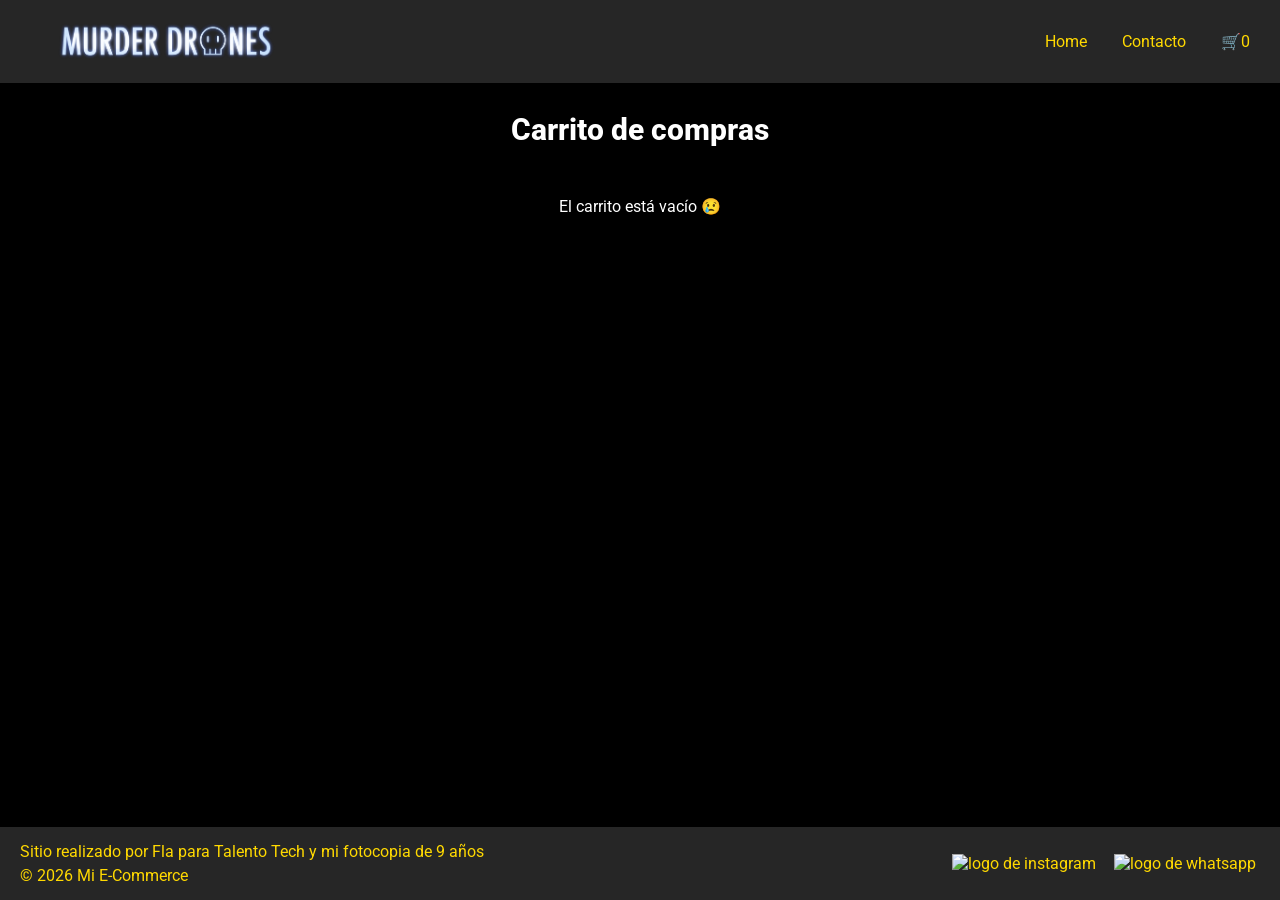
==== pages/carrito.html @ f5bced23 "Todos los scripts del carrito y estilos de estructura finales" ====
<!doctype html>
<html lang="en">
  <head>
    <meta charset="UTF-8" />
    <meta name="viewport" content="width=device-width, initial-scale=1.0" />
    <link rel="stylesheet" href="../css/styles.css" />
    <link
      href="https://fonts.googleapis.com/css2?family=Roboto:ital,wght@0,100..900;1,100..900&display=swap"
      rel="stylesheet"
    />
    <title>Document</title>
  </head>
  <body>
    <header>
      <div class="div-logo">
        <a class="logo" href="../index.html">
          <img
            src="../img/Murder-Drones-Logo-PNG-1.png"
            alt="Murder Drones Store"
        /></a>
      </div>

      <nav class="header-nav">
        <ul>
          <li>
            <a href="../index.html">Home</a>
          </li>
          <li>
            <a href="./contacto.html">Contacto</a>
          </li>
          <li>
            <a href="./carrito.html" class="carrito-icono"
              >🛒<span id="contador-carrito">0</span></a
            >
            <!-- entramos a la carpeta carrito a través de pages, definimos la clase,el icono se hace con Win+./ Muestra cuántos productos hay (empieza en 0) y tiene un identificador único para que JavaScript pueda encontrarlo y cambiar el número cuando el usuario agrega o quita productos.-->
          </li>
        </ul>
      </nav>
    </header>

    <main>
      <h1>Carrito de compras</h1>
      <section id="contenedor-carrito" class="contenedor-tarjetas">
        <!--Productos del carrito, lo genero y dejo a la espera del código de Js-->
      </section>
      <div id="acciones-carrito" class="acciones-carrito">
        <!-- agrega los botones eliminar y finalizar compra se agregan desde Js, se agregan de Js porque no es necesario que estén siempre es dinámico y depende de si hay o no productos-->
      </div>
      <section id="resumen-carrito">
        <!--esto es el resumen de los productos agregados, verlo en la clase de reduce-->
      </section>
    </main>

    <footer>
      <p>Sitio realizado por Fla para Talento Tech y mi fotocopia de 9 años</p>
      <p>&copy; 2026 Mi E-Commerce</p>
      <!-- &copy: sirve para mostrar el símbolo de derechos de autor o copyright (©) en una página web-->
      <nav>
        <ul class="footer-list">
          <li><img src="../img/instagram.png" alt="logo de instagram" /></li>
          <li><img src="../img/whatsapp.png" alt="logo de whatsapp" /></li>
        </ul>
      </nav>
    </footer>

    <!--agregamos el enlace al archivo de js (carrito): sin type module no funciona porque trabajamos en modulos, siempre antes del cierre del body -->
    <script src="../js/carrito.js" type="module"></script>
  </body>
</html>
---- css/styles.css ----
* {
  margin: 0;
  padding: 0;
  box-sizing: border-box;
}

html {
  font-size: 62.5%;
}

body {
  font-family: "Roboto", sans-serif;
  font-size: 1.6rem;
  background: #000000;
  color: #ffffff;
  display: flex;
  flex-direction: column;
  height: 100vh;
}

main {
  width: 80%;
  margin: 0 auto;
  padding-bottom: 2rem;
  flex: 1;
  display: flex;
  flex-direction: column;
  align-items: center;
}

h1 {
  font-size: 3rem;
  font-weight: 800;
  line-height: 1.15;
  margin: 3rem 0;
}

h2 {
  color: #ffd900;
  font-size: 2.4rem;
  font-weight: 700;
  line-height: 1.2;
  text-align: center;
  margin: 3rem 0;
}

.btn {
  color: #000000;
  background: #ffd900;
  border: none;
  font-size: 1.6rem;
  font-weight: bold;
  padding: 1.6rem;
  border-radius: 1rem;
}

/* =================================================== */
/*                     HEADER                          */
/* =================================================== */

header {
  background: #262626;
  color: #ffd900;
  width: 100%;
  display: flex;
  flex-direction: row; /* 🌟 Asegura que vayan en línea horizontal */
  justify-content: space-between; /* 🌟 Manda el logo a la izquierda y el menú a la derecha */
  align-items: center;
  padding: 0.5rem 2rem;
}

.div-logo {
  margin-left: 2rem; /* Agrega un poco de espacio a la izquierda del logo */
  font-weight: bold; /* Hace que el logo se vea más fuerte y destacado */
}

.logo {
  padding: 3rem 0; /* Agrega un poco de espacio arriba y abajo del logo */
}

.header-nav ul {
  list-style: none; /* Quita los puntos de la lista */
  display: flex; /* 🌟 Hace que los elementos de la lista se alineen horizontalmente */
  flex-direction: row; /* 🌟 OBLIGA a Home, Contacto y Carrito a ponerse uno al lado del otro */
  gap: 1.5rem; /* Espacio entre cada opción */
  padding: 0;
  margin: 0;
}

.header-nav ul li a {
  text-decoration: none; /* Quita el subrayado de los enlaces */
  color: inherit; /* Hereda el color del header */
  display: inline-block; /* Hace que el enlace sea un bloque en línea para poder aplicar padding */
  padding: 1rem; /* Le da un poco de espacio alrededor del enlace para que sea más fácil de hacer clic */
}

.logo img {
  width: 25rem; /* Ajusta el tamaño del logo según tus necesidades */
  height: auto; /* Mantiene la proporción de la imagen */
  padding: 1.5rem; /* Agrega un poco de espacio alrededor de la imagen */
  display: block; /* Asegura que la imagen se comporte como un bloque y no tenga espacio debajo */
}

/* =================================================== */
/*                     FOOTER                          */
/* =================================================== */

footer {
  background: #262626;
  color: #ffd900;
  width: 100%;
  padding: 1.5rem 2rem; /* Más aire arriba y abajo */
  display: grid; /* Columna 1 (Izq): se estira para el texto, Columna 2 (Der): mide lo que ocupen los íconos */
  grid-template-columns: auto 1fr; /* Alinea verticalmente todo al centro */
  align-items: center;
  row-gap: 0.5rem; /* Espacio entre las filas de texto */
  column-gap: 2rem;
}

footer nav {
  grid-column: 2; /* Le dice que ocupe la columna 2 */
  grid-row: 1 / span 2; /* Ocupa el alto de las dos filas de texto para quedarse al lado */
  justify-self: end; /* Se pega a la derecha */
}

footer p {
  grid-column: 1; /* Van a la columna 1 */
  margin: 0;
  font-size: 1.6rem;
  justify-self: start; /*👈 ESTO MANDA EL BLOQUE A LA izquierda*/
  text-align: left; /* Alinea los renglones sobre la izquierda */
}

footer .footer-list {
  list-style: none;
  display: flex;
  flex-direction: row;
  gap: 1rem;
  padding: 0;
  margin: 0;
}

.footer-list li {
  padding: 0.2rem; /* Padding bajo para mantener el footer fino */
}

.footer-list li img {
  width: 3rem; /* 2rem son aprox 32px, un tamaño ideal, sutil y fino */
  height: 3rem; /* Le agregamos el alto para mantener la proporción */
  object-fit: contain; /* Evita que la imagen se estire o deforme feo */
  padding: 0.2rem; /* Un padding mucho más chico para que no empuje el footer hacia abajo */
}

/*---------------------------------------------------- */
/*                       COLORES                       */
/*---------------------------------------------------- */
.bg-primary {
  background-color: #000000;
}

.bg-secondary {
  background-color: #ffd900;
}

.text-light {
  color: #ffd900;
}

.text-dark {
  color: #000000;
}

.text-secondary {
  color: #ffffff;
}

/*---------------------------------------------------- */
/*                        HOME                         */
/*---------------------------------------------------- */
.parrafo {
  width: 100%;
  text-align: center;
  font-size: 2rem;
  line-height: 1.5;
  padding: 0 3rem;
}

.contenedor-tarjetas {
  margin-top: 2rem;
  display: flex;
  justify-content: center;
  flex-wrap: wrap;
  gap: 2rem;
}

.card {
  margin: 1rem;
  background: #262626;
  width: 30rem;

  padding-bottom: 2rem;

  border-radius: 1rem;
  overflow: hidden;
  display: flex;
  flex-direction: column;
  align-items: center;
  gap: 1rem;
}

.card-description {
  font-size: 1.4rem;
  text-align: center;
  padding: 0 2rem;
  line-height: 1.4;
  opacity: 0.8; /* suaviza la tipo para resaltar más el título */
}

.card img {
  width: 70%;
  height: 20rem;
  object-fit: contain;
}

/*---------------------------------------------------- */
/*                      CONTACTO                       */
/*---------------------------------------------------- */

.titulo-contacto {
  margin: 2rem 0;
}

.form-contacto {
  background-color: #262626;
  color: #ffd900;
  width: 100%;
  max-width: 50rem;
  font-size: 2rem;
  padding: 3rem;
  border-radius: 1rem;
  box-shadow: 0 10px 30px rgba(255, 162, 0, 0.22);
  display: flex;
  flex-direction: column;
  gap: 1rem;
}

.grupo-input {
  display: flex;
  flex-direction: column;
  gap: 1rem;
}

.form-contacto input,
.form-contacto textarea {
  width: 100%;
  padding: 1.2rem;
  border-radius: 0.8rem;
  border: none;
  font-size: 1.6rem;
  font-family: inherit;
}

.form-contacto .btn {
  align-self: flex-end;
}

/*---------------------------------------------------- */
/*                      CARRITO                        */
/*---------------------------------------------------- */

.btn-vaciar-carrito {
  background-color: #ffd900;
  color: #000000;
  margin-top: 2rem; /*Le da aire arriba para que no quede pegado a los productos.*/
  align-self: center; /*Lo centra perfectamente en su espacio con Flexbox en el contenedor.*/
  padding: 1.2rem 2rem; /*Lo hace más gordito y cómodo para hacer clic.*/
  font-size: 1.6rem; /*Lo hace más grande y legible.*/
  border-radius: 0.8rem; /*Le da bordes redondeados para que se vea más moderno y amigable.*/
  cursor: pointer; /*Le cambia el cursor a una mano para indicar que es clickeable.*/
}

/*---------------------------------------------------- */
/*                    MEDIA QUERIES                    */
/*---------------------------------------------------- */
@media (max-width: 768px) {
  header {
    display: flex;
    flex-direction: column;
    align-items: center;
    gap: 1rem;
    padding: 1.5rem 0;
  }

  /* El espacio entre header y .div-logo es para buscar adentro */
  header .div-logo,
  .header-nav {
    margin: 0; /* Quita espacios raros heredados de la compu */
  }

  footer {
    display: flex; /* Cambia a Flexbox en celular para apilarlos verticalmente */
    flex-direction: column;
    align-items: center;
    gap: 1rem;
    text-align: center;
  }

  footer p {
    text-align: center; /* Centra los textos en pantallas chicas */
    font-size: 1.4rem;
  }
}
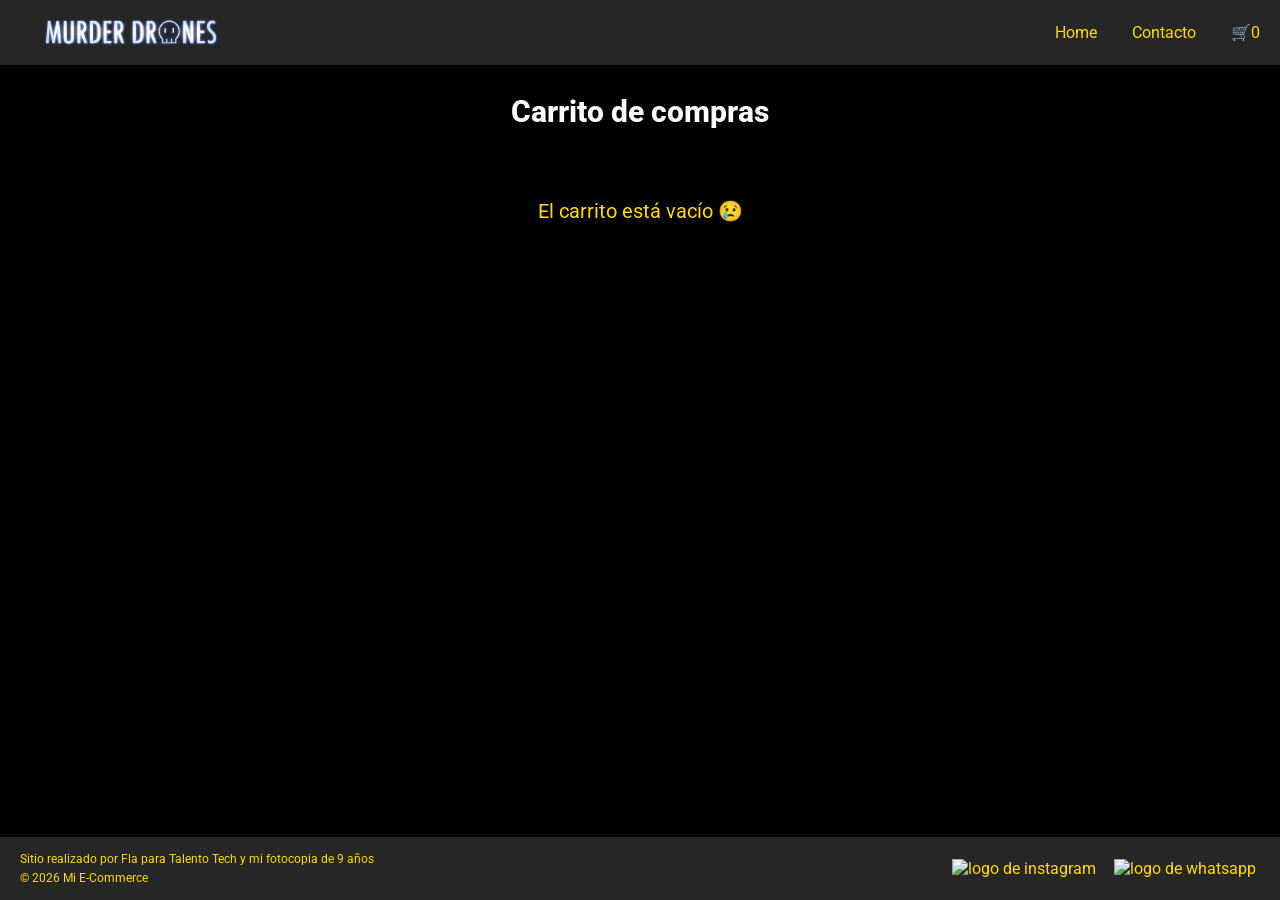
==== commit bc08f859: "edicion contacto" ====
--- a/pages/carrito.html
+++ b/pages/carrito.html
@@ -32,6 +32,7 @@
             <a href="./carrito.html" class="carrito-icono"
               >🛒<span id="contador-carrito">0</span></a
             >
+
             <!-- entramos a la carpeta carrito a través de pages, definimos la clase,el icono se hace con Win+./ Muestra cuántos productos hay (empieza en 0) y tiene un identificador único para que JavaScript pueda encontrarlo y cambiar el número cuando el usuario agrega o quita productos.-->
           </li>
         </ul>
--- a/css/styles.css
+++ b/css/styles.css
@@ -66,7 +66,7 @@
   flex-direction: row; /* 🌟 Asegura que vayan en línea horizontal */
   justify-content: space-between; /* 🌟 Manda el logo a la izquierda y el menú a la derecha */
   align-items: center;
-  padding: 0.5rem 2rem;
+  padding: 0.5rem 1rem;
 }
 
 .div-logo {
@@ -95,9 +95,9 @@
 }
 
 .logo img {
-  width: 25rem; /* Ajusta el tamaño del logo según tus necesidades */
+  width: 20rem; /* Ajusta el tamaño del logo según tus necesidades */
   height: auto; /* Mantiene la proporción de la imagen */
-  padding: 1.5rem; /* Agrega un poco de espacio alrededor de la imagen */
+  padding: 1rem; /* Agrega un poco de espacio alrededor de la imagen */
   display: block; /* Asegura que la imagen se comporte como un bloque y no tenga espacio debajo */
 }
 
@@ -126,7 +126,7 @@
 footer p {
   grid-column: 1; /* Van a la columna 1 */
   margin: 0;
-  font-size: 1.6rem;
+  font-size: 1.2rem;
   justify-self: start; /*👈 ESTO MANDA EL BLOQUE A LA izquierda*/
   text-align: left; /* Alinea los renglones sobre la izquierda */
 }
@@ -217,9 +217,9 @@
 }
 
 .card img {
-  width: 70%;
-  height: 20rem;
-  object-fit: contain;
+  width: 50%; /* Ajusta el ancho de la imagen al 70% del contenedor de la tarjeta */
+  height: 20rem; /* Ajusta la altura de la imagen a 20rem */
+  object-fit: contain; /* Mantiene la proporción de la imagen y evita que se deforme */
 }
 
 /*---------------------------------------------------- */
@@ -256,7 +256,7 @@
   padding: 1.2rem;
   border-radius: 0.8rem;
   border: none;
-  font-size: 1.6rem;
+  font-size: 1rem;
   font-family: inherit;
 }
 
@@ -279,6 +279,17 @@
   cursor: pointer; /*Le cambia el cursor a una mano para indicar que es clickeable.*/
 }
 
+.mensaje-carrito-vacio {
+  font-size: 2rem;
+  text-align: center;
+  margin-top: 2rem; /*Le da aire arriba para que no quede pegado a otros elementos.*/
+  color: #ffd900; /*Le da un color amarillo para que resalte y sea más visible.*/
+}
+
+.acciones-carrito {
+  margin-top: 2rem; /*Le da aire arriba para que no quede pegado a otros elementos.*/
+}
+
 /*---------------------------------------------------- */
 /*                    MEDIA QUERIES                    */
 /*---------------------------------------------------- */
@@ -307,6 +318,6 @@
 
   footer p {
     text-align: center; /* Centra los textos en pantallas chicas */
-    font-size: 1.4rem;
+    font-size: 1rem;
   }
 }
